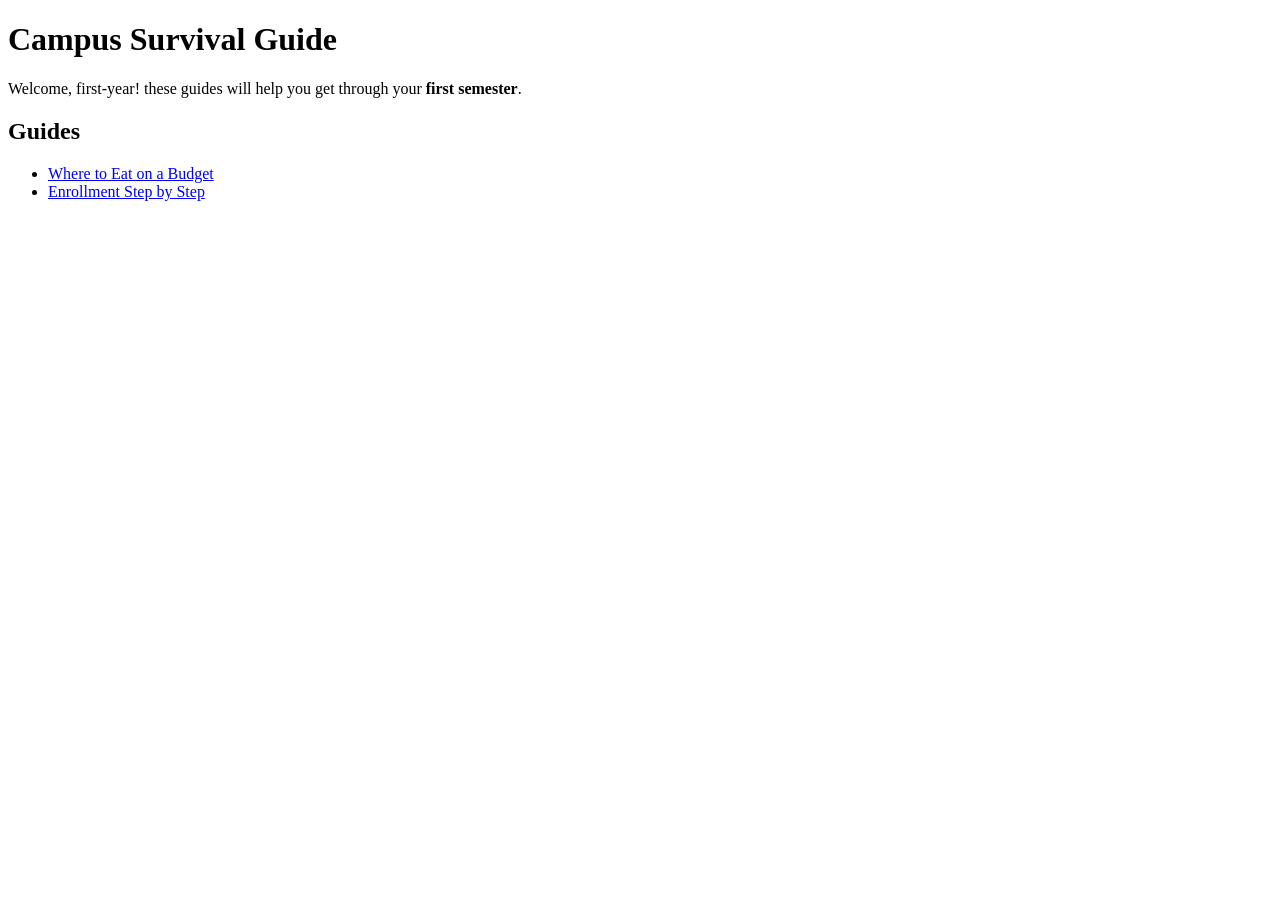
==== index.html @ 3a7281f3 "Initial commit" ====
<!DOCTYPE html>
<html lang="en">
<head>
    <meta charset="UTF-8">
    <meta name="viewport" content="width=device-width, initial-scale=1.0">
    <title>Campus Survival Guide</title>
</head>
<body>
    <h1>Campus Survival Guide</h1>
    <p>Welcome, first-year! these guides will help you get through your <strong>first semester</strong>.</p>

    <h2>Guides</h2>
    <ul>
        <li><a href="guides/food.html">Where to Eat on a Budget</a></li>
        <li><a href="guides/enrollment.html">Enrollment Step by Step</a></li>
    </ul>
</body>
</html>
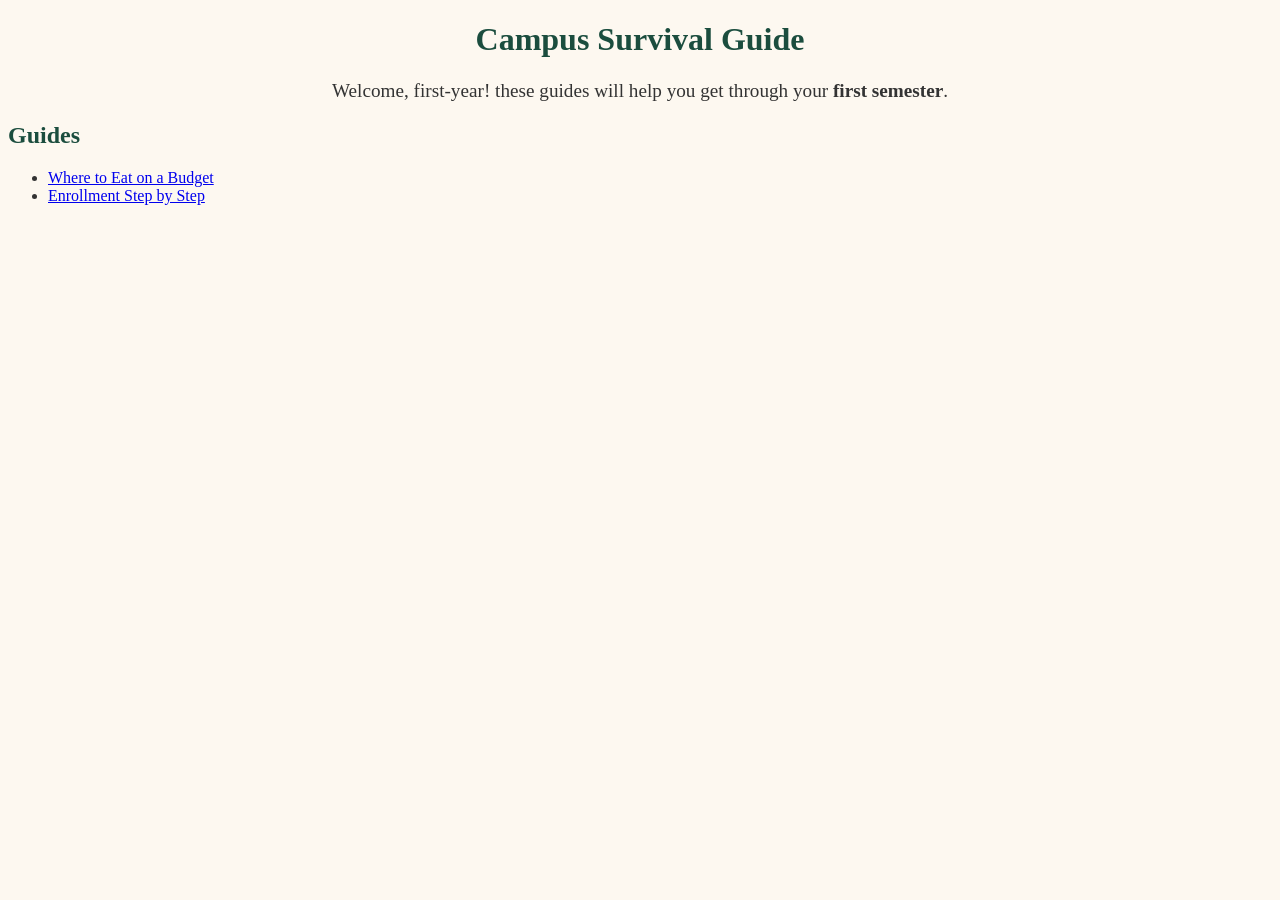
==== commit 97fe0a9a: "Add styling" ====
--- a/index.html
+++ b/index.html
@@ -4,10 +4,11 @@
     <meta charset="UTF-8">
     <meta name="viewport" content="width=device-width, initial-scale=1.0">
     <title>Campus Survival Guide</title>
+    <link rel="stylesheet"href="../styles.css">
 </head>
 <body>
     <h1>Campus Survival Guide</h1>
-    <p>Welcome, first-year! these guides will help you get through your <strong>first semester</strong>.</p>
+    <p class="intro">Welcome, first-year! these guides will help you get through your <strong>first semester</strong>.</p>
 
     <h2>Guides</h2>
     <ul>
--- a/styles.css
+++ b/styles.css
@@ -0,0 +1,30 @@
+body {
+    font-family: 'Times New Roman', Times, serif;
+    color: #333;
+    background-color: #FDF8F0;
+}
+
+h1, h2 {
+    color: #1B4D3E;
+
+}
+
+H1 {
+    text-align: center;
+}
+
+.intro {
+    font-size: 1.2em;
+    text-align: center;
+    margin-bottom: 20px;
+}
+
+.tip {
+    font-style: italic;
+    color: #b75b05;
+}
+
+img {
+    border-radius: 8px;
+    border: 2px solid #130c0b
+}
